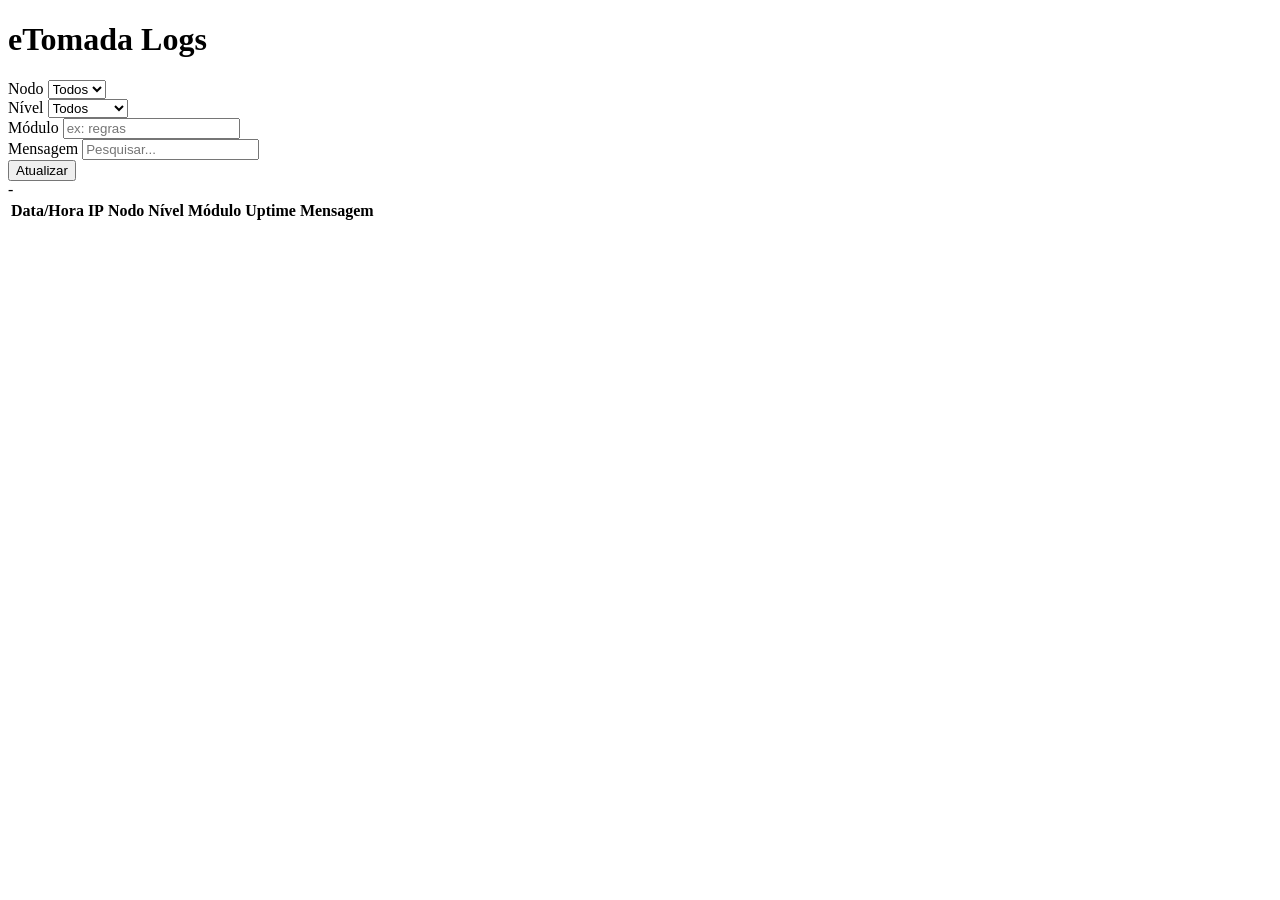
==== app/templates/index.html @ 8760f52f "versao inicial" ====
<!doctype html>
<html lang="pt-BR">
  <head>
    <meta charset="UTF-8" />
    <meta name="viewport" content="width=device-width, initial-scale=1.0" />
    <link rel="icon" type="image/x-icon" href="/static/favicon.ico" />
    <title>eTomada Logs</title>
    <link rel="stylesheet" href="/static/estilo.css" />
  </head>

  <body>
    <header>
      <h1>eTomada Logs</h1>
    </header>

    <div class="filters">
      <div class="filter">
        <label>Nodo</label>

        <select id="device">
          <option value="">Todos</option>
        </select>
      </div>

      <div class="filter">
        <label>Nível</label>

        <select id="level">
          <option value="">Todos</option>
          <option value="!CRIT!">CRITICO</option>
          <option value="AVISO!">AVISO</option>
          <option value="NORMAL">NORMAL</option>
          <option value="DEBUG0">DEBUG0</option>
          <option value="DEBUG!">DEBUG</option>
          <option value="TESTE!">TESTE</option>
        </select>
      </div>

      <div class="filter">
        <label>Módulo</label>

        <input id="module" type="text" placeholder="ex: regras" />
      </div>

      <div class="filter">
        <label>Mensagem</label>

        <input id="search" type="text" placeholder="Pesquisar..." />
      </div>

      <button onclick="carregarLogs()">Atualizar</button>

      <div class="status" id="status">-</div>
    </div>

    <div class="table-container">
      <table>
        <thead>
          <tr>
            <th>Data/Hora</th>
            <th>IP</th>
            <th>Nodo</th>
            <th>Nível</th>
            <th>Módulo</th>
            <th>Uptime</th>
            <th>Mensagem</th>
          </tr>
        </thead>

        <tbody id="logs"></tbody>
      </table>
    </div>

    <script src="/static/app.js"></script>
  </body>
</html>
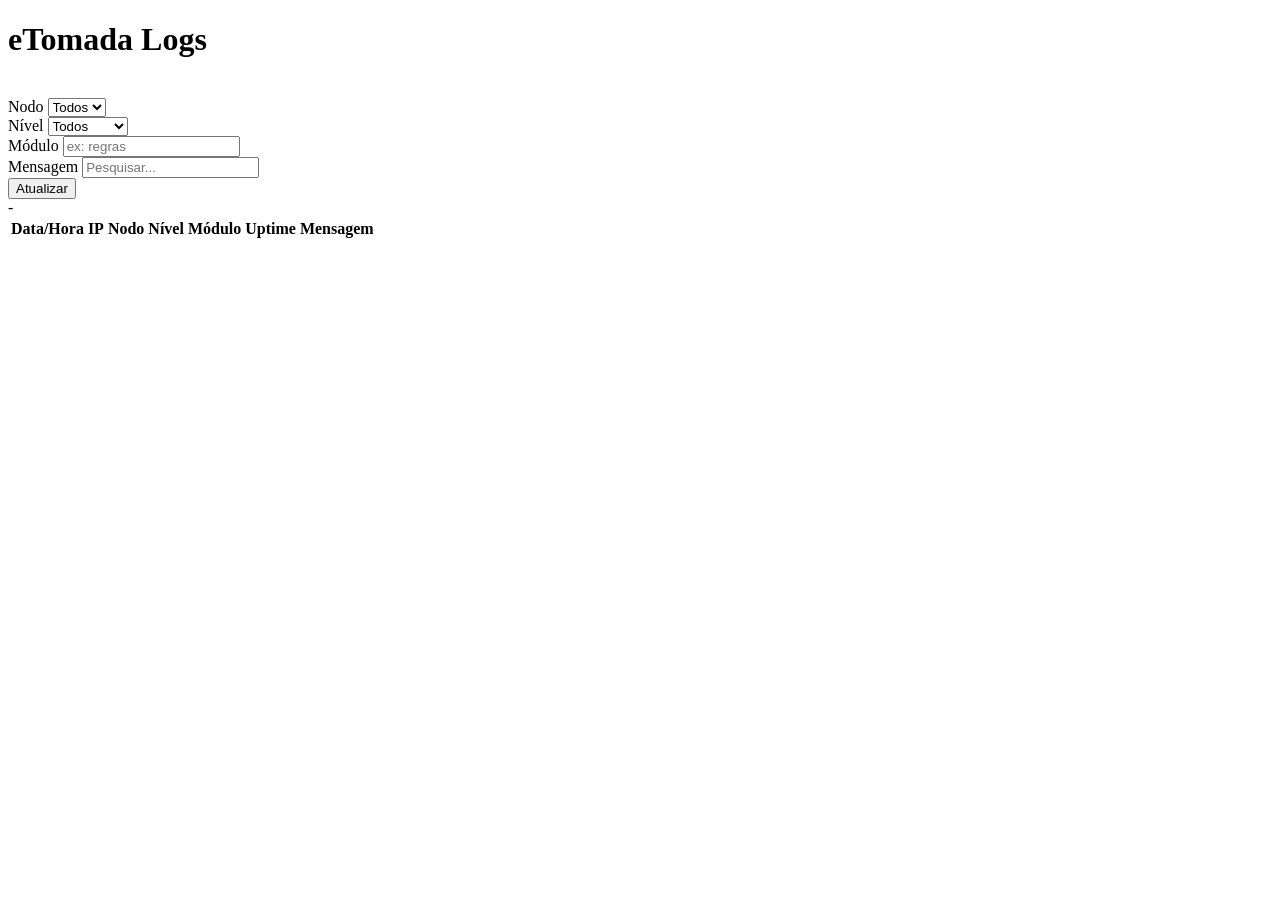
==== commit c37ea1db: "frontend gfx" ====
--- a/app/templates/index.html
+++ b/app/templates/index.html
@@ -11,6 +11,7 @@
   <body>
     <header>
       <h1>eTomada Logs</h1>
+      <nav style="margin-top: 12px"><a href="/historico" style="color: white">Histórico dos recursos →</a></nav>
     </header>
 
     <div class="filters">
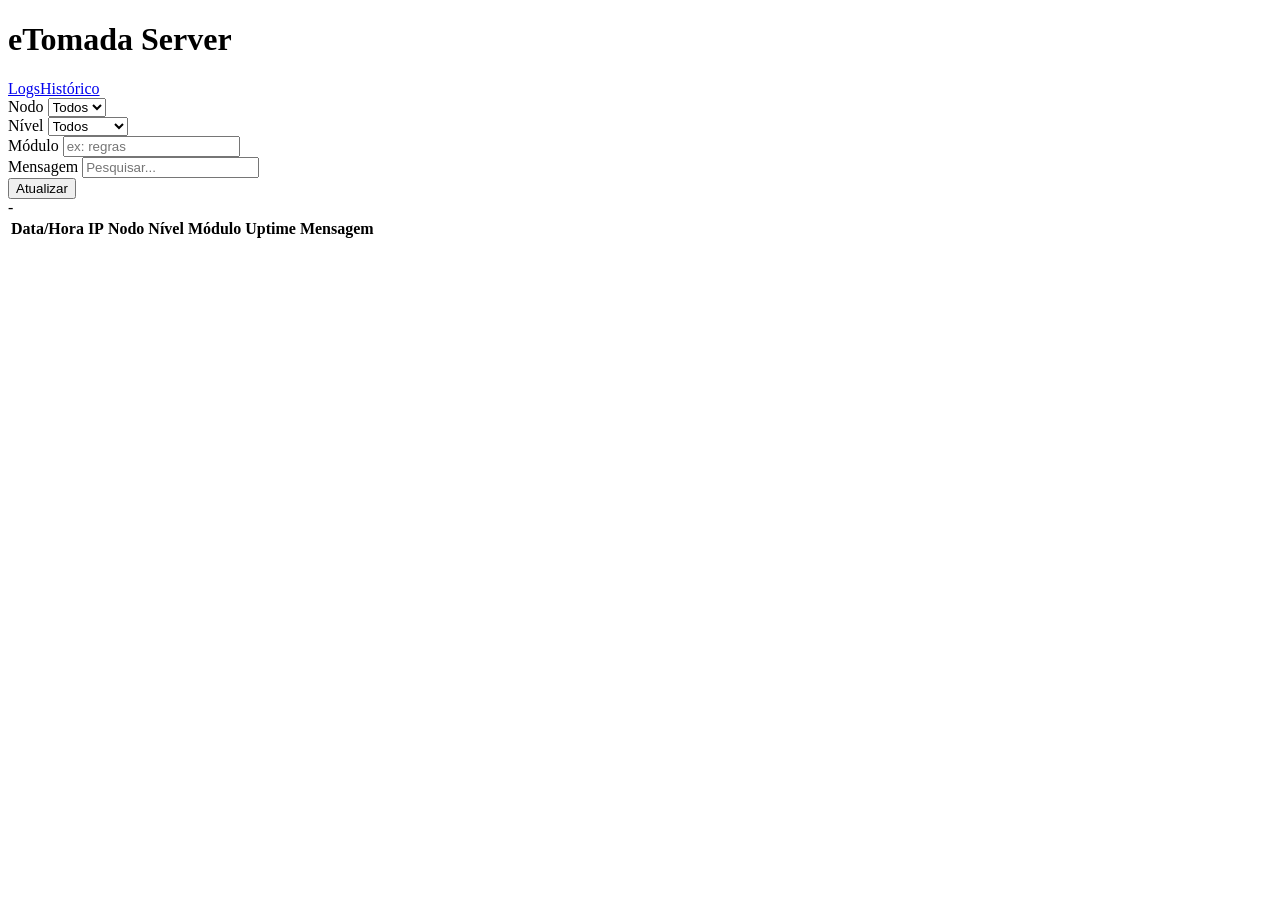
==== commit 1239a060: "menu" ====
--- a/app/templates/index.html
+++ b/app/templates/index.html
@@ -4,14 +4,14 @@
     <meta charset="UTF-8" />
     <meta name="viewport" content="width=device-width, initial-scale=1.0" />
     <link rel="icon" type="image/x-icon" href="/static/favicon.ico" />
-    <title>eTomada Logs</title>
+    <title>eTomada Server - Logs</title>
     <link rel="stylesheet" href="/static/estilo.css" />
   </head>
 
   <body>
     <header>
-      <h1>eTomada Logs</h1>
-      <nav style="margin-top: 12px"><a href="/historico" style="color: white">Histórico dos recursos →</a></nav>
+      <h1>eTomada Server</h1>
+      <nav><a href="/">Logs</a><a href="/historico" aria-current="page">Histórico</a></nav>
     </header>
 
     <div class="filters">
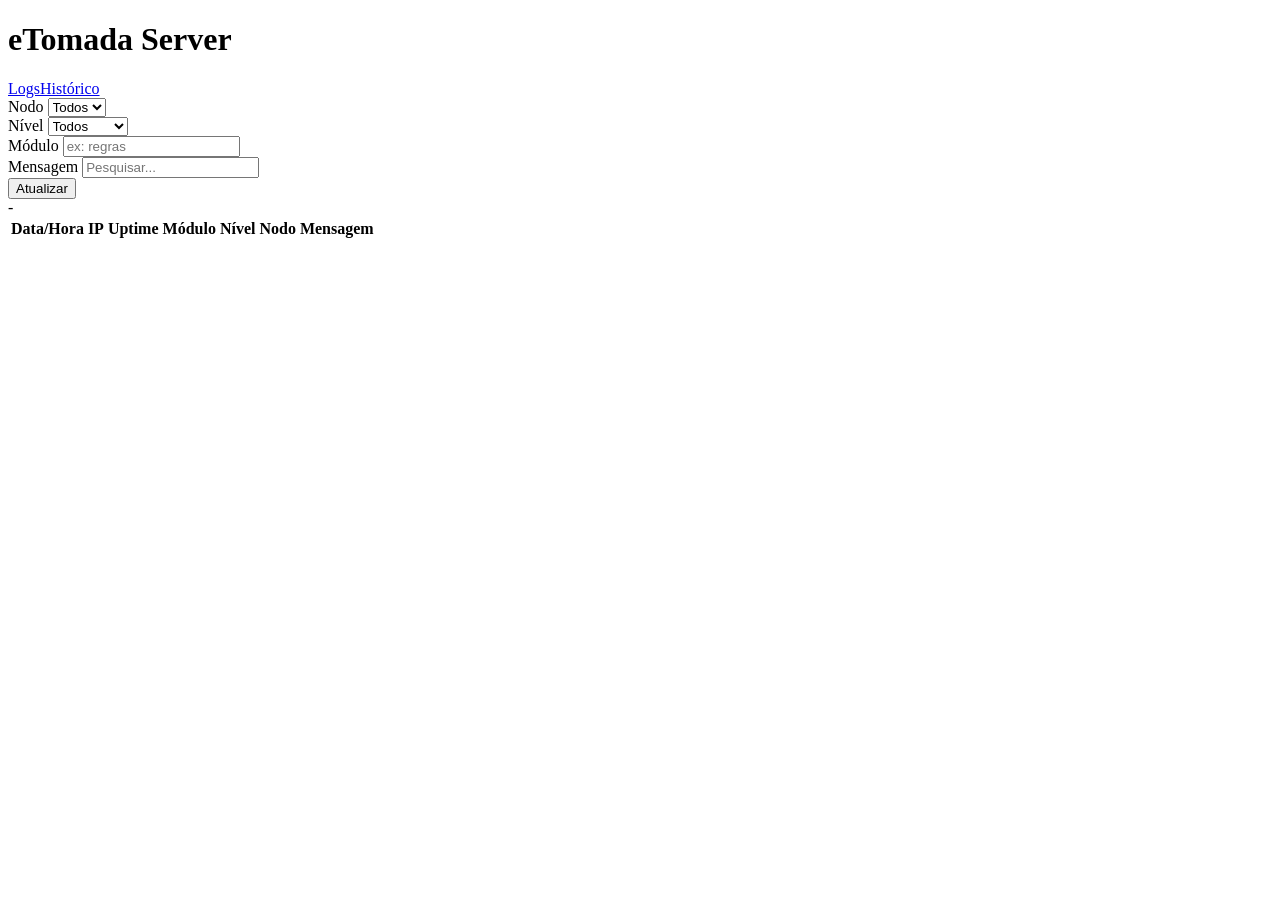
==== commit 68f1282d: "ordem das colunas" ====
--- a/app/templates/index.html
+++ b/app/templates/index.html
@@ -11,7 +11,7 @@
   <body>
     <header>
       <h1>eTomada Server</h1>
-      <nav><a href="/">Logs</a><a href="/historico" aria-current="page">Histórico</a></nav>
+      <nav><a href="/" aria-current="page">Logs</a><a href="/historico">Histórico</a></nav>
     </header>
 
     <div class="filters">
@@ -60,10 +60,10 @@
           <tr>
             <th>Data/Hora</th>
             <th>IP</th>
+            <th>Uptime</th>
+            <th>Módulo</th>
+            <th>Nível</th>
             <th>Nodo</th>
-            <th>Nível</th>
-            <th>Módulo</th>
-            <th>Uptime</th>
             <th>Mensagem</th>
           </tr>
         </thead>
